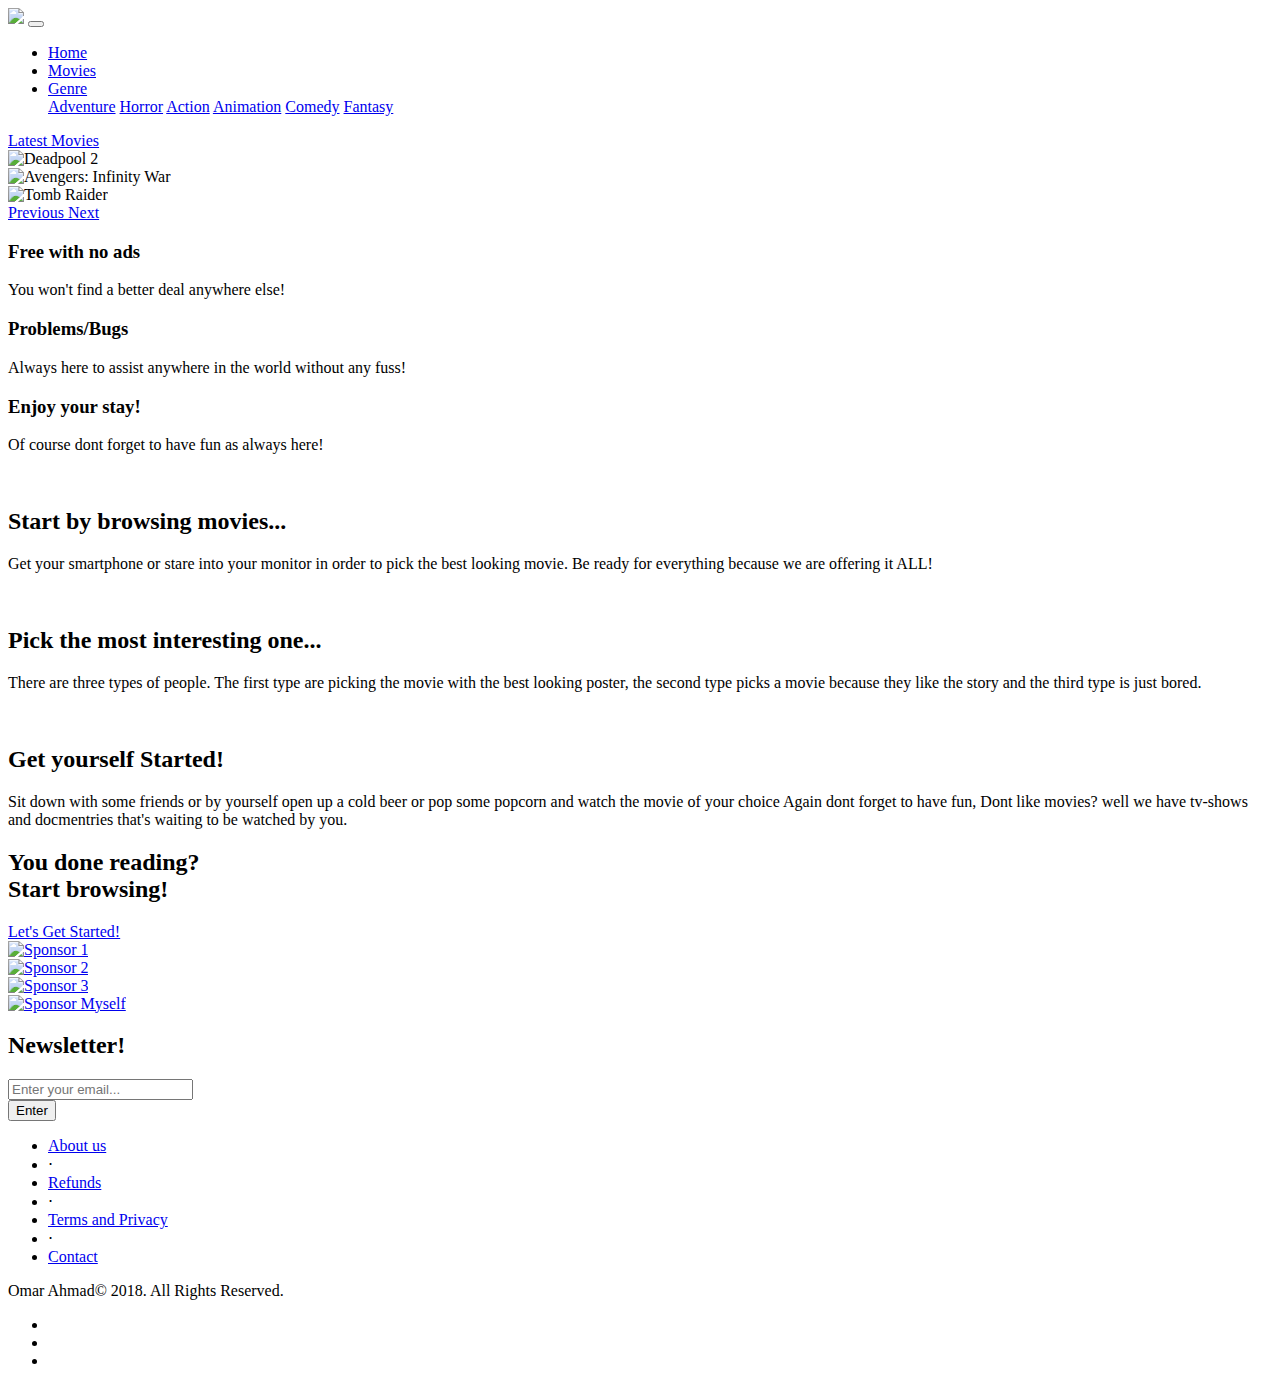
==== index.html @ adc1d4c1 "Add files via upload" ====
<!DOCTYPE html>
<html lang="en">
  <head>
    <meta charset="utf-8" />
    <meta
      name="viewport"
      content="width=device-width, initial-scale=1, shrink-to-fit=no"
    />
    <meta name="description" content="" />
    <meta name="author" content="" />
    <link rel="icon" href="img/favicon.png" />

    <title>Tickets - Get Booked Online</title>
    <link rel="stylesheet" href="css/main.css" type="text/css" />
    <link
      href="https://fonts.googleapis.com/css?family=Roboto"
      rel="stylesheet"
    />
    <link
      rel="stylesheet"
      href="https://use.fontawesome.com/releases/v5.0.13/css/all.css"
      integrity="sha384-DNOHZ68U8hZfKXOrtjWvjxusGo9WQnrNx2sqG0tfsghAvtVlRW3tvkXWZh58N9jp"
      crossorigin="anonymous"
    />

    <!-- Bootstrap core CSS -->
    <link
      rel="stylesheet"
      href="https://stackpath.bootstrapcdn.com/bootstrap/4.1.0/css/bootstrap.min.css"
      integrity="sha384-9gVQ4dYFwwWSjIDZnLEWnxCjeSWFphJiwGPXr1jddIhOegiu1FwO5qRGvFXOdJZ4"
      crossorigin="anonymous"
    />
  </head>

  <body>
    <nav class="navbar navbar-expand-md">
      <a class="navbar-brand" href="index.html"><img src="img/logo.png" /></a>
      <button
        class="navbar-toggler"
        type="button"
        data-toggle="collapse"
        data-target="#navbarsExampleDefault"
        aria-controls="navbarsExampleDefault"
        aria-expanded="false"
        aria-label="Toggle navigation"
      >
        <i class="fas fa-bars"></i>
      </button>

      <div class="collapse navbar-collapse" id="navbarsExampleDefault">
        <ul class="navbar-nav mr-auto">
          <li class="nav-item active">
            <a class="nav-link" href="#"><i class="fas fa-home"></i> Home</a>
          </li>
          <li class="nav-item">
            <a class="nav-link" href="movies.html"
              ><i class="fas fa-film"></i> Movies</a
            >
          </li>
          <li class="nav-item dropdown">
            <a
              class="nav-link dropdown-toggle"
              data-toggle="dropdown"
              href="#"
              role="button"
              aria-haspopup="true"
              aria-expanded="false"
              ><i class="fas fa-crown"></i> Genre</a
            >
            <div class="dropdown-menu">
              <a class="dropdown-item" href="#">Adventure</a>
              <a class="dropdown-item" href="#">Horror</a>
              <a class="dropdown-item" href="#">Action</a>
              <a class="dropdown-item" href="#">Animation</a>
              <a class="dropdown-item" href="#">Comedy</a>
              <a class="dropdown-item" href="#">Fantasy</a>
            </div>
          </li>
        </ul>

        <a class="nav-button" href="movies.html"
          ><i class="fas fa-newspaper"></i> Latest Movies</a
        >
      </div>
    </nav>

    <div
      id="carouselExampleControls"
      class="carousel slide"
      data-ride="carousel"
    >
      <div class="carousel-inner">
        <div class="carousel-item active">
          <img
            class="d-block w-100"
            src="https://image.tmdb.org/t/p/original/l6jEz6DvnjaPnuWnVseSFJlxDoZ.jpg"
            alt="Deadpool 2"
          />
        </div>
        <div class="carousel-item">
          <img
            class="d-block w-100"
            src="https://image.tmdb.org/t/p/original/bOGkgRGdhrBYJSLpXaxhXVstddV.jpg"
            alt="Avengers: Infinity War"
          />
        </div>
        <div class="carousel-item">
          <img
            class="d-block w-100"
            src="https://image.tmdb.org/t/p/original/gVtxvD7DBQJojua6J0I9t7p48i.jpg"
            alt="Tomb Raider"
          />
        </div>
      </div>
      <a
        class="carousel-control-prev"
        href="#carouselExampleControls"
        role="button"
        data-slide="prev"
      >
        <span class="carousel-control-prev-icon" aria-hidden="true"></span>
        <span class="sr-only">Previous</span>
      </a>
      <a
        class="carousel-control-next"
        href="#carouselExampleControls"
        role="button"
        data-slide="next"
      >
        <span class="carousel-control-next-icon" aria-hidden="true"></span>
        <span class="sr-only">Next</span>
      </a>
    </div>

    <!-- Icons Grid -->
    <section class="features-icons bg-light text-center">
      <div class="container">
        <div class="row">
          <div class="col-lg-4">
            <div class="features-icons-item mx-auto mb-5 mb-lg-0 mb-lg-3">
              <div class="features-icons-icon d-flex">
                <i class="fab fa-freebsd m-auto main-icons"></i>
              </div>
              <h3>Free with no ads</h3>
              <p class="lead mb-0">
                You won't find
                <span class="fancy-underline">a better deal</span> anywhere
                else!
              </p>
            </div>
          </div>
          <div class="col-lg-4">
            <div class="features-icons-item mx-auto mb-5 mb-lg-0 mb-lg-3">
              <div class="features-icons-icon d-flex">
                <i class="fas fa-bug m-auto main-icons"></i>
              </div>
              <h3>Problems/Bugs</h3>
              <p class="lead mb-0">
                Always here to assist
                <span class="fancy-underline">anywhere</span> in the world
                without any fuss!
              </p>
            </div>
          </div>
          <div class="col-lg-4">
            <div class="features-icons-item mx-auto mb-0 mb-lg-3">
              <div class="features-icons-icon d-flex">
                <i class="fab fa-telegram-plane m-auto main-icons"></i>
              </div>
              <h3>Enjoy your stay!</h3>
              <p class="lead mb-0">
                Of course dont forget to
                <span class="fancy-underline">have fun</span> as always here!
              </p>
            </div>
          </div>
        </div>
      </div>
    </section>

    <section>
      <div class="container">
        <div class="row align-items-center">
          <div class="col-lg-6 order-lg-2">
            <div class="p-5">
              <img
                class="img-fluid rounded-circle"
                src="img/circle-1.jpg"
                alt=""
              />
            </div>
          </div>
          <div class="col-lg-6 order-lg-1">
            <div class="p-5">
              <h2 class="display-4">Start by browsing movies...</h2>
              <p>
                Get your smartphone or stare into your monitor in order to pick
                the best looking movie. Be ready for everything because we are
                offering it ALL!
              </p>
            </div>
          </div>
        </div>
      </div>
    </section>

    <section>
      <div class="container">
        <div class="row align-items-center">
          <div class="col-lg-6">
            <div class="p-5">
              <img
                class="img-fluid rounded-circle"
                src="img/circle-2.jpg"
                alt=""
              />
            </div>
          </div>
          <div class="col-lg-6">
            <div class="p-5">
              <h2 class="display-4">Pick the most interesting one...</h2>
              <p>
                There are three types of people. The first type are picking the
                movie with the best looking poster, the second type picks a
                movie because they like the story and the third type is just
                bored.
              </p>
            </div>
          </div>
        </div>
      </div>
    </section>
    <!-- Steps -->
    <section>
      <div class="container">
        <div class="row align-items-center">
          <div class="col-lg-6 order-lg-2">
            <div class="p-5">
              <img
                class="img-fluid rounded-circle"
                src="img/circle-3.jpg"
                alt=""
              />
            </div>
          </div>
          <div class="col-lg-6 order-lg-1">
            <div class="p-5">
              <h2 class="display-4">Get yourself Started!</h2>
              <p>
                Sit down with some friends or by yourself open up a cold beer or
                pop some popcorn and watch the movie of your choice Again dont
                forget to have fun, Dont like movies? well we have tv-shows and
                docmentries that's waiting to be watched by you.
              </p>
            </div>
          </div>
        </div>
      </div>
    </section>
    <!-- /Steps -->
    <!-- Action button -->
    <section class="get-started">
      <div class="get-started-content">
        <div class="container">
          <h2>You done reading?<br />Start browsing!</h2>
          <a href="movies.html" class="browsing-button">Let's Get Started!</a>
        </div>
      </div>
      <div class="overlay"></div>
    </section>
    <!-- /Action button -->
    <!-- Sponsors -->
    <section class="py-5">
      <div class="container">
        <div class="row">
          <div class="col-md-3 col-sm-6">
            <a href="#">
              <img
                class="img-fluid d-block mx-auto"
                src="img/universal.png"
                alt="Sponsor 1"
              />
            </a>
          </div>
          <div class="col-md-3 col-sm-6">
            <a href="#">
              <img
                class="img-fluid d-block mx-auto"
                src="img/warner.png"
                alt="Sponsor 2"
              />
            </a>
          </div>
          <div class="col-md-3 col-sm-6">
            <a href="#">
              <img
                class="img-fluid d-block mx-auto"
                src="img/disney.png"
                alt="Sponsor 3"
              />
            </a>
          </div>
          <div class="col-md-3 col-sm-6">
            <a href="#">
              <img
                class="img-fluid d-block mx-auto"
                src="img/byalk.png"
                alt="Sponsor Myself"
              />
            </a>
          </div>
        </div>
      </div>
    </section>
    <!-- /Sponsors -->
    <!-- Newsletter -->
    <section class="newsletter text-white text-center">
      <div class="overlay"></div>
      <div class="container">
        <div class="row">
          <div class="col-xl-9 mx-auto">
            <h2 class="mb-4">Newsletter!</h2>
          </div>
          <div class="col-md-10 col-lg-8 col-xl-7 mx-auto">
            <form>
              <div class="form-row">
                <div class="col-12 col-md-9 mb-2 mb-md-0">
                  <input
                    type="email"
                    class="form-control form-control-lg"
                    placeholder="Enter your email..."
                  />
                </div>
                <div class="col-12 col-md-3">
                  <button
                    type="submit"
                    class="btn btn-block btn-lg btn-primary"
                  >
                    Enter
                  </button>
                </div>
              </div>
            </form>
          </div>
        </div>
      </div>
    </section>
    <!-- /Newsletter -->
    <!-- Footer -->
    <footer class="footer">
      <div class="container">
        <div class="row">
          <div class="col-lg-6 h-100 text-center text-lg-left my-auto">
            <ul class="list-inline mb-2">
              <li class="list-inline-item">
                <a href="page.html">About us</a>
              </li>
              <li class="list-inline-item">&sdot;</li>
              <li class="list-inline-item">
                <a href="page.html">Refunds</a>
              </li>
              <li class="list-inline-item">&sdot;</li>
              <li class="list-inline-item">
                <a href="page.html">Terms and Privacy</a>
              </li>
              <li class="list-inline-item">&sdot;</li>
              <li class="list-inline-item">
                <a href="contact.html">Contact</a>
              </li>
            </ul>
            <p class="small mb-4 mb-lg-0">
              Omar Ahmad&copy; 2018. All Rights Reserved.
            </p>
          </div>
          <div class="col-lg-6 h-100 text-center text-lg-right my-auto">
            <ul class="list-inline mb-0">
              <li class="list-inline-item mr-3">
                <a href="https://linkedin.com/in/byalk" class="footer-fb">
                  <i class="fab fa-linkedin fa-2x fa-fw"></i>
                </a>
              </li>
              <li class="list-inline-item mr-3">
                <a href="#" class="footer-tw">
                  <i class="fab fa-twitter fa-2x fa-fw"></i>
                </a>
              </li>
              <li class="list-inline-item">
                <a href="#" class="footer-in">
                  <i class="fab fa-instagram fa-2x fa-fw"></i>
                </a>
              </li>
            </ul>
          </div>
        </div>
      </div>
    </footer>
    <!-- /Footer -->
    <!-- Bootstrap core JavaScript
    ================================================== -->
    <!-- Placed at the end of the document so the pages load faster -->
    <script
      src="https://code.jquery.com/jquery-3.3.1.slim.min.js"
      integrity="sha384-q8i/X+965DzO0rT7abK41JStQIAqVgRVzpbzo5smXKp4YfRvH+8abtTE1Pi6jizo"
      crossorigin="anonymous"
    ></script>
    <script
      src="https://cdnjs.cloudflare.com/ajax/libs/popper.js/1.14.0/umd/popper.min.js"
      integrity="sha384-cs/chFZiN24E4KMATLdqdvsezGxaGsi4hLGOzlXwp5UZB1LY//20VyM2taTB4QvJ"
      crossorigin="anonymous"
    ></script>
    <script
      src="https://stackpath.bootstrapcdn.com/bootstrap/4.1.0/js/bootstrap.min.js"
      integrity="sha384-uefMccjFJAIv6A+rW+L4AHf99KvxDjWSu1z9VI8SKNVmz4sk7buKt/6v9KI65qnm"
      crossorigin="anonymous"
    ></script>
  </body>
</html>
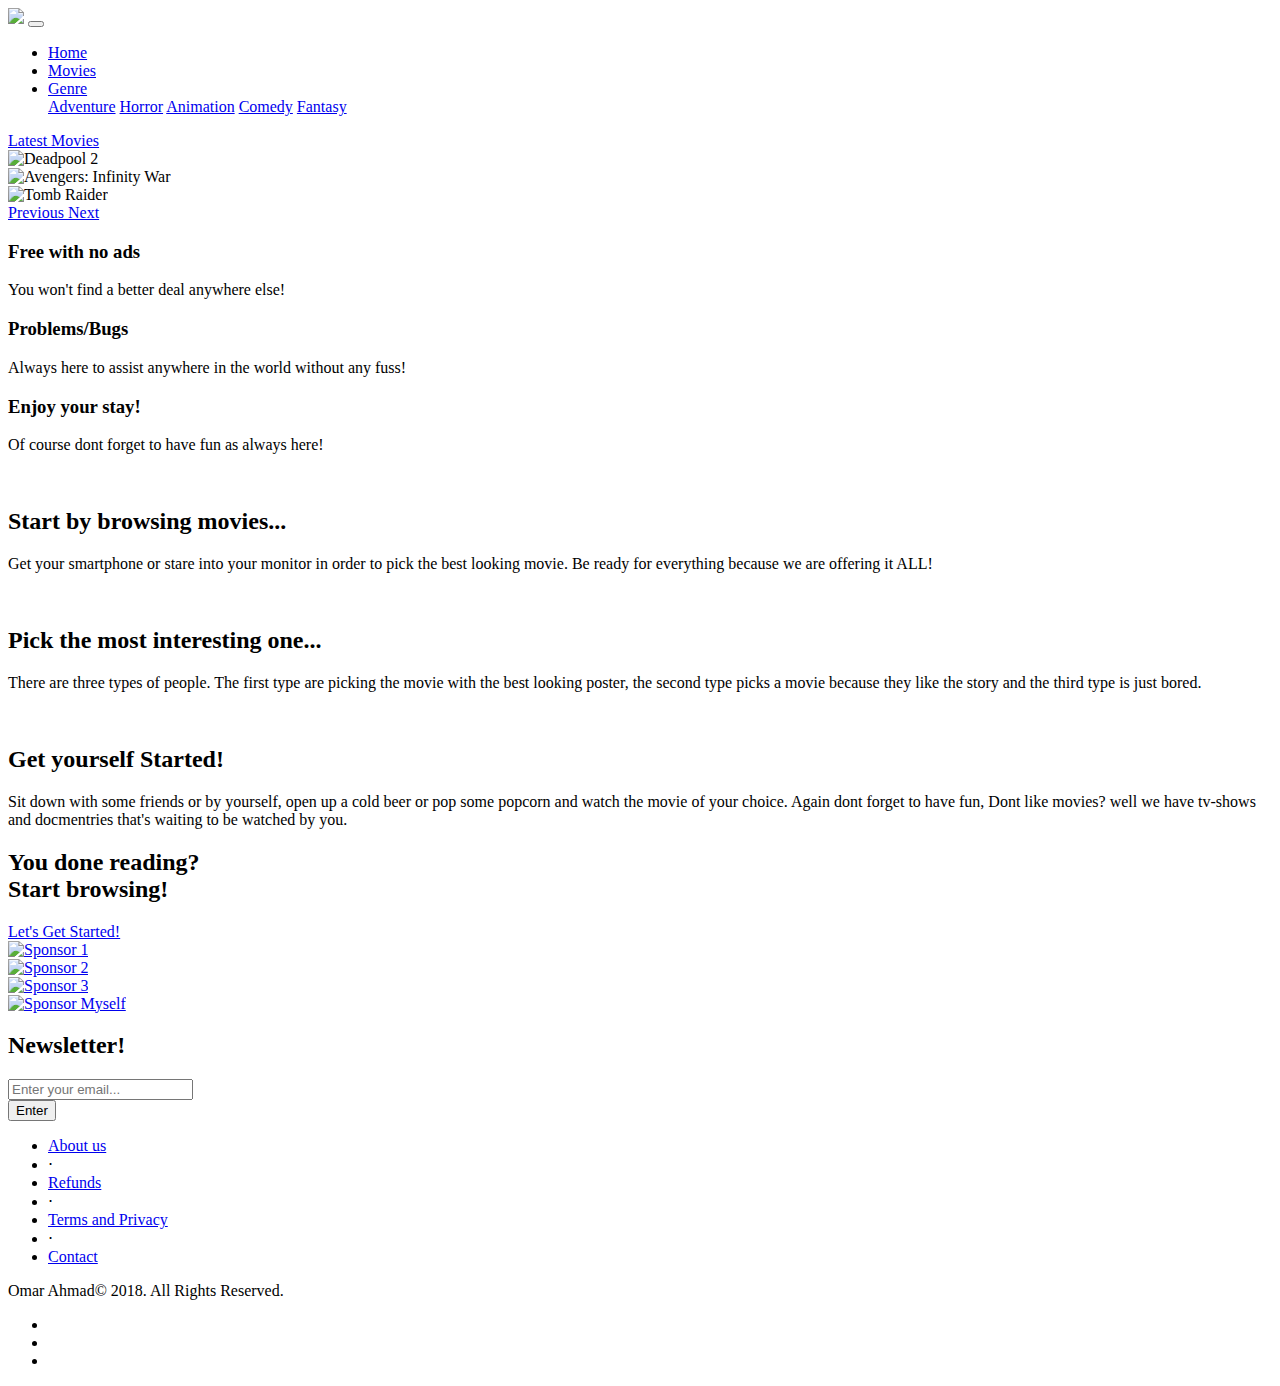
==== commit a3f9f169: "Update index.html" ====
--- a/index.html
+++ b/index.html
@@ -67,13 +67,13 @@
               aria-expanded="false"
               ><i class="fas fa-crown"></i> Genre</a
             >
-            <div class="dropdown-menu">
-              <a class="dropdown-item" href="#">Adventure</a>
-              <a class="dropdown-item" href="#">Horror</a>
-              <a class="dropdown-item" href="#">Action</a>
-              <a class="dropdown-item" href="#">Animation</a>
-              <a class="dropdown-item" href="#">Comedy</a>
-              <a class="dropdown-item" href="#">Fantasy</a>
+
+            <div id="tags" class="dropdown-menu">
+              <a class="tag" href="#">Adventure</a>
+              <a class="tag" href="#">Horror</a>
+              <a class="tag" href="#">Animation</a>
+              <a class="tag" href="#">Comedy</a>
+              <a class="tag" href="#">Fantasy</a>
             </div>
           </li>
         </ul>
@@ -247,10 +247,10 @@
             <div class="p-5">
               <h2 class="display-4">Get yourself Started!</h2>
               <p>
-                Sit down with some friends or by yourself open up a cold beer or
-                pop some popcorn and watch the movie of your choice Again dont
-                forget to have fun, Dont like movies? well we have tv-shows and
-                docmentries that's waiting to be watched by you.
+                Sit down with some friends or by yourself, open up a cold beer
+                or pop some popcorn and watch the movie of your choice. Again
+                dont forget to have fun, Dont like movies? well we have tv-shows
+                and docmentries that's waiting to be watched by you.
               </p>
             </div>
           </div>
